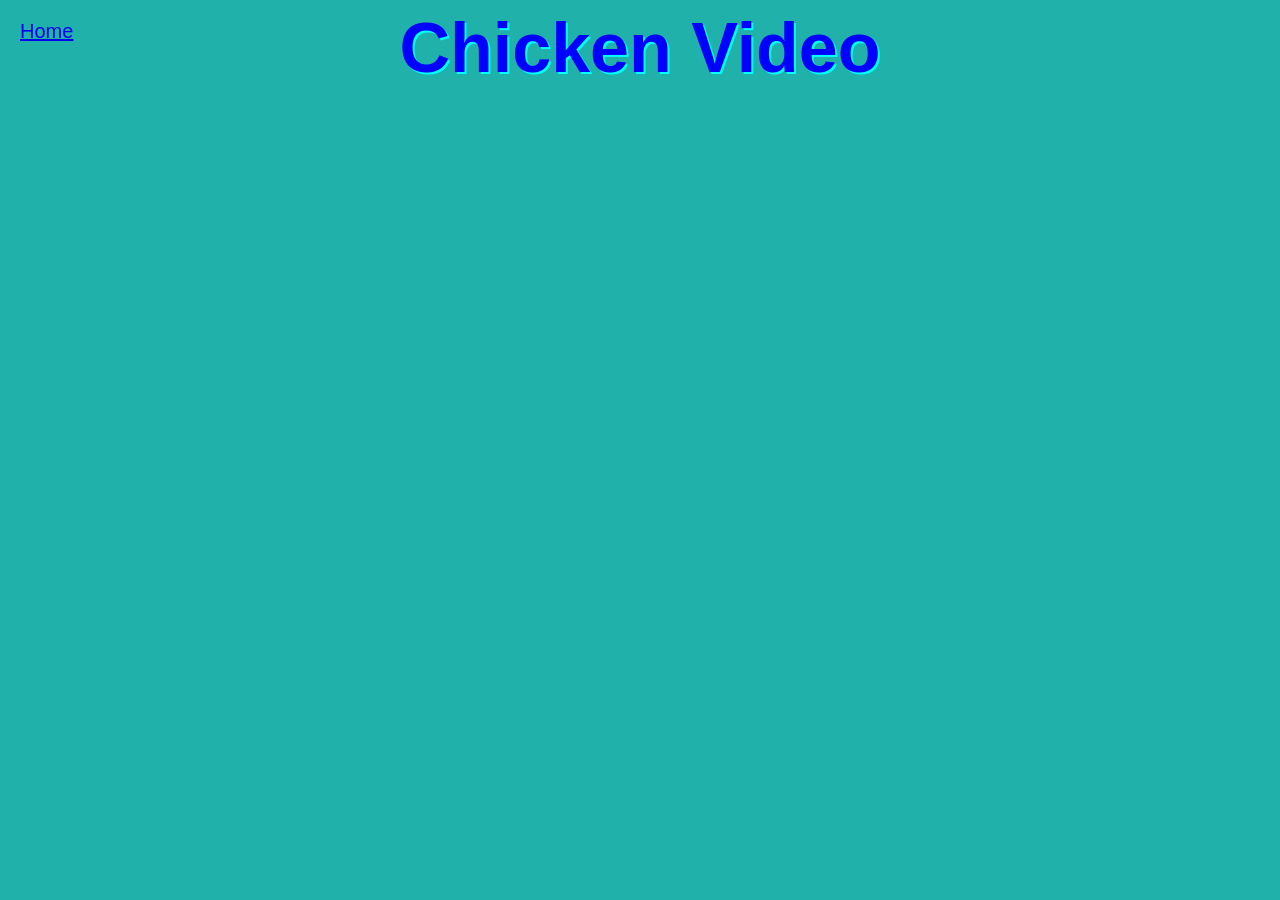
==== activity.html @ c94d502f "Change title from 'Chicken Video' to 'Embedded Video Namandeep Edition'" ====
<html>
  <title>Embedded Video Namandeep Edition</title>

  <style>
    body {
      background-color: LightSeaGreen;
      font-family: Arial, sans-serif;
      text-align: center;
    }

    h1 {
      font-size: 70px;
      color: Blue;
      margin-bottom: 20px;
      text-shadow: 2px 2px Cyan;
    }

    .home-button {
      position: absolute;
      top: 20px;
      left: 20px;
      font-size: 20px;
    }
   
  </style>

<body>

  <a href="index.html" class="home-button">Home</a>
  

  <h1><strong>Chicken Video</strong></h1>
  

  <iframe 
    width="560" 
    height="315"
    src="https://www.youtube.com/embed/x-TuYPDPfok?si=DHOV3sO4HCzPXxWy"
    title="YouTube video player"
    frameborder="0"
    allow="accelerometer; autoplay; clipboard-write; encrypted-media; gyroscope; picture-in-picture; web-share"
    referrerpolicy="strict-origin-when-cross-origin"
    allowfullscreen>
  </iframe>

</body>
</html>
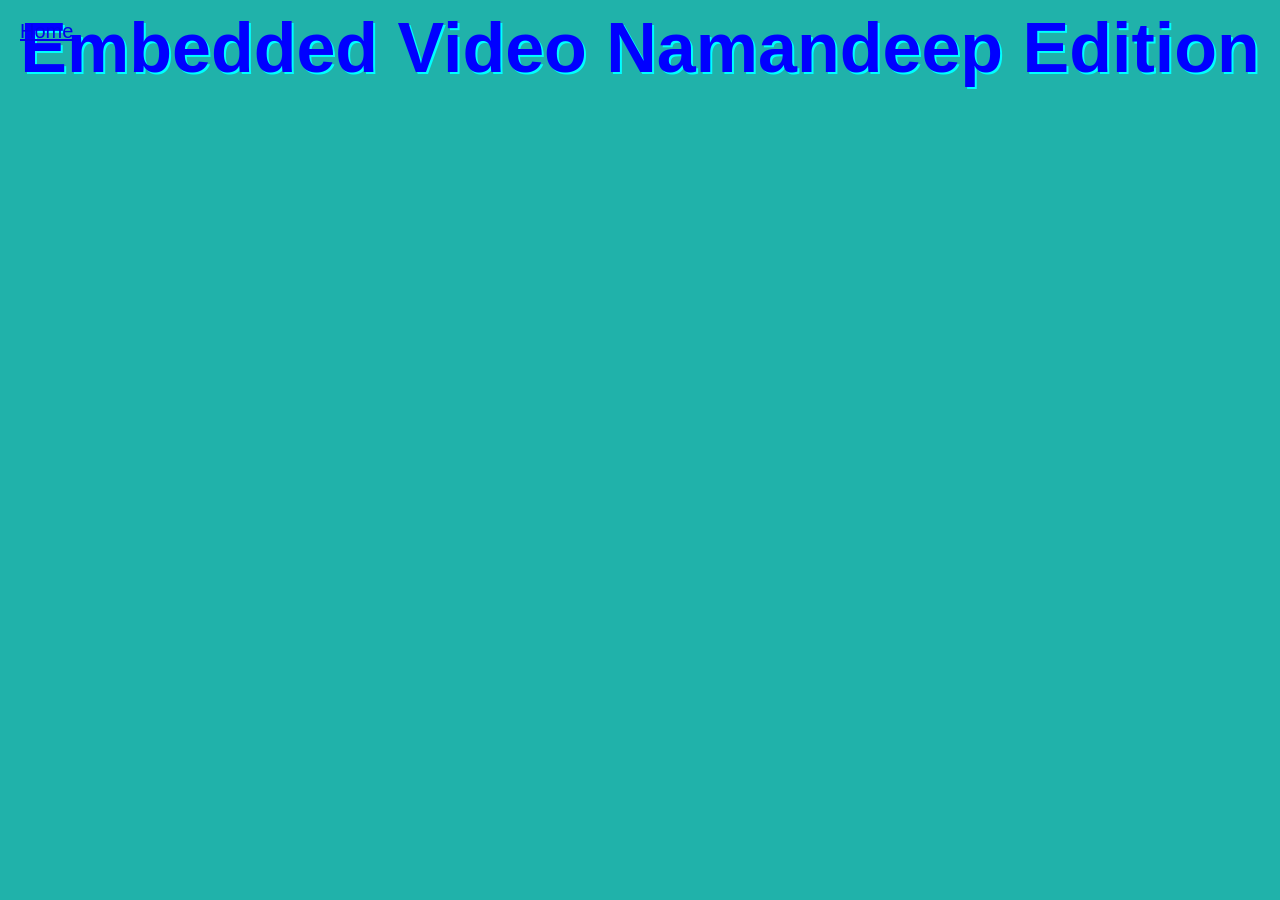
==== commit b81f2af2: "Update video title to 'Embedded Video Namandeep Edition'" ====
--- a/activity.html
+++ b/activity.html
@@ -29,7 +29,7 @@
   <a href="index.html" class="home-button">Home</a>
   
 
-  <h1><strong>Chicken Video</strong></h1>
+  <h1><strong>Embedded Video Namandeep Edition</strong></h1>
   
 
   <iframe 
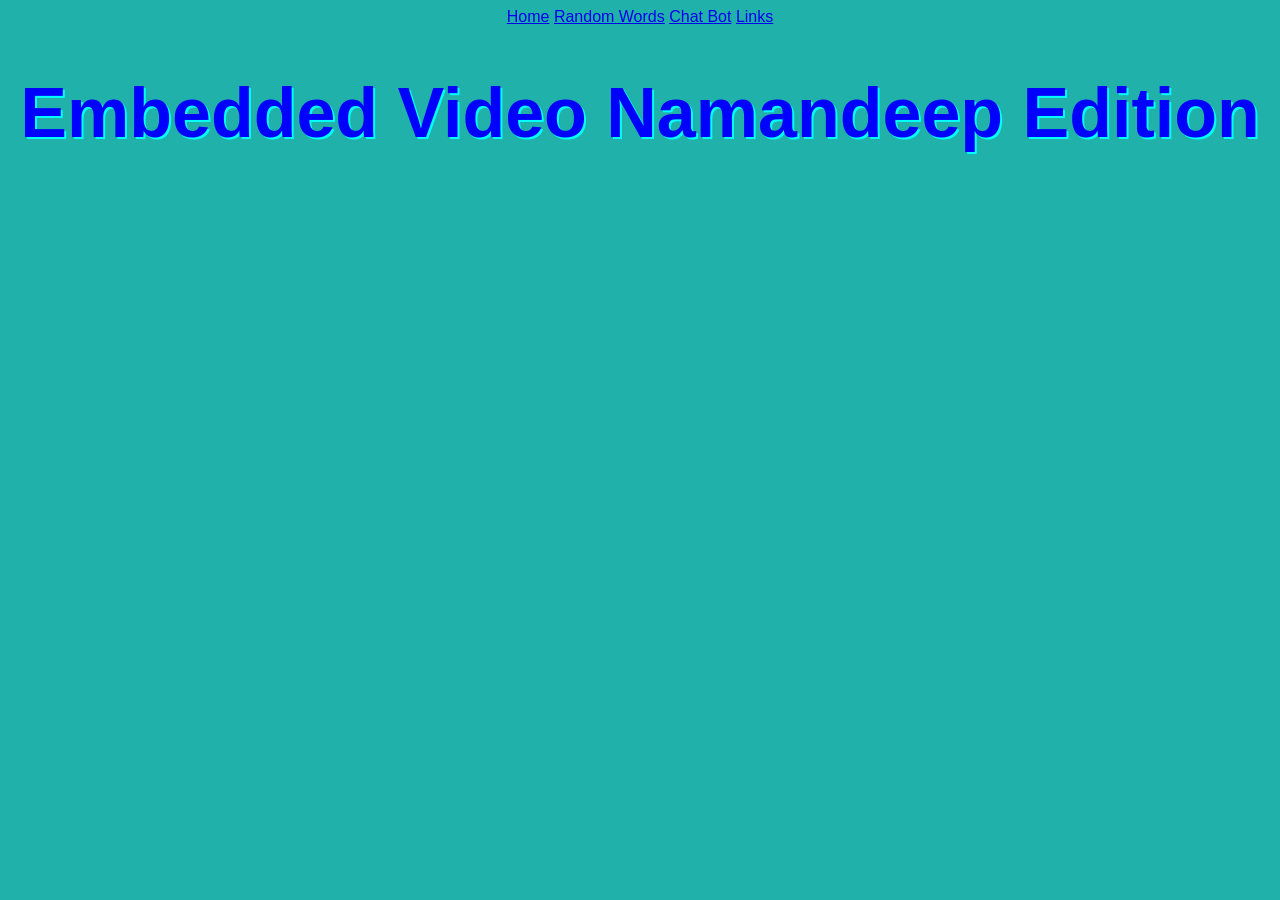
==== commit 0309f763: "Update activity.html" ====
--- a/activity.html
+++ b/activity.html
@@ -26,12 +26,13 @@
 
 <body>
 
-  <a href="index.html" class="home-button">Home</a>
-  
+  <a href="index.html">Home</a>
+  <a href="randomWords.html">Random Words</a>
+  <a href="chatbot.html">Chat Bot</a>
+  <a href="links.html">Links</a>
 
   <h1><strong>Embedded Video Namandeep Edition</strong></h1>
   
-
   <iframe 
     width="560" 
     height="315"
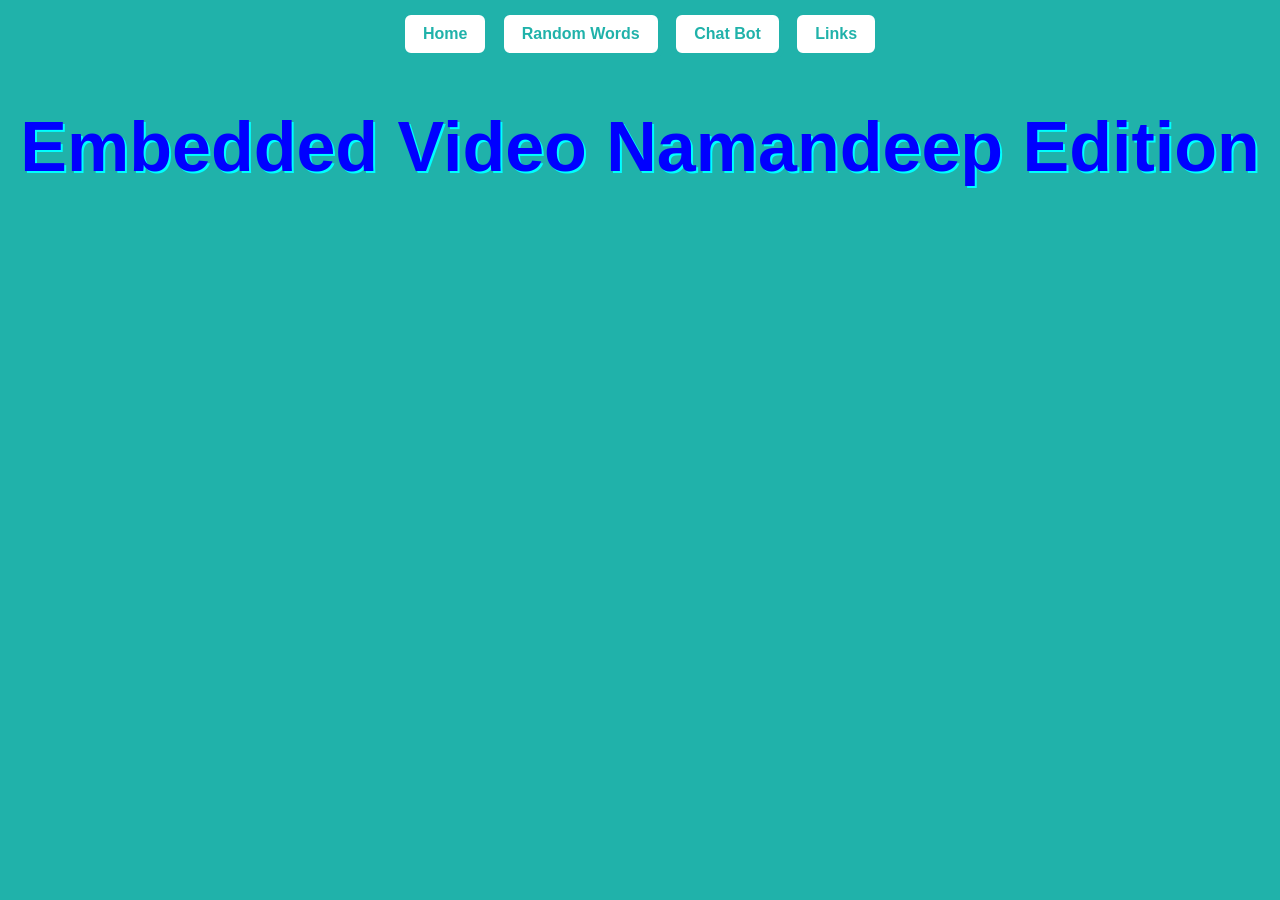
==== commit ca075eb6: "Update activity.html" ====
--- a/activity.html
+++ b/activity.html
@@ -1,28 +1,6 @@
 <html>
   <title>Embedded Video Namandeep Edition</title>
-
-  <style>
-    body {
-      background-color: LightSeaGreen;
-      font-family: Arial, sans-serif;
-      text-align: center;
-    }
-
-    h1 {
-      font-size: 70px;
-      color: Blue;
-      margin-bottom: 20px;
-      text-shadow: 2px 2px Cyan;
-    }
-
-    .home-button {
-      position: absolute;
-      top: 20px;
-      left: 20px;
-      font-size: 20px;
-    }
-   
-  </style>
+  <link rel="stylesheet" href="styles.css">
 
 <body>
 
--- a/styles.css
+++ b/styles.css
@@ -0,0 +1,43 @@
+body {
+  background-color: LightSeaGreen;
+  font-family: Arial, sans-serif;
+  text-align:center;
+}
+
+h1 {
+  font-size: 70px;
+  color: Blue;
+  margin-bottom: 20px;
+  text-shadow: 2px 2px Cyan;
+}
+
+.home-button {
+  position: absolute;
+  top: 20px;
+  left: 20px;
+  font-size: 20px;
+}
+
+a:link,
+a:visited {
+  display: inline-block;
+
+  background-color: White;
+  color: LightSeaGreen;
+
+  padding: 10px 18px;
+  margin: 5px;
+  
+  text-decoration: none;
+  font-weight: bold;
+  
+  border: 2px solid LightSeaGreen;
+  border-radius: 8px;
+
+  box-shadow: 3px 3px 0px LightSeaGreen;
+
+  transition: all 0.2s ease;
+
+}
+
+
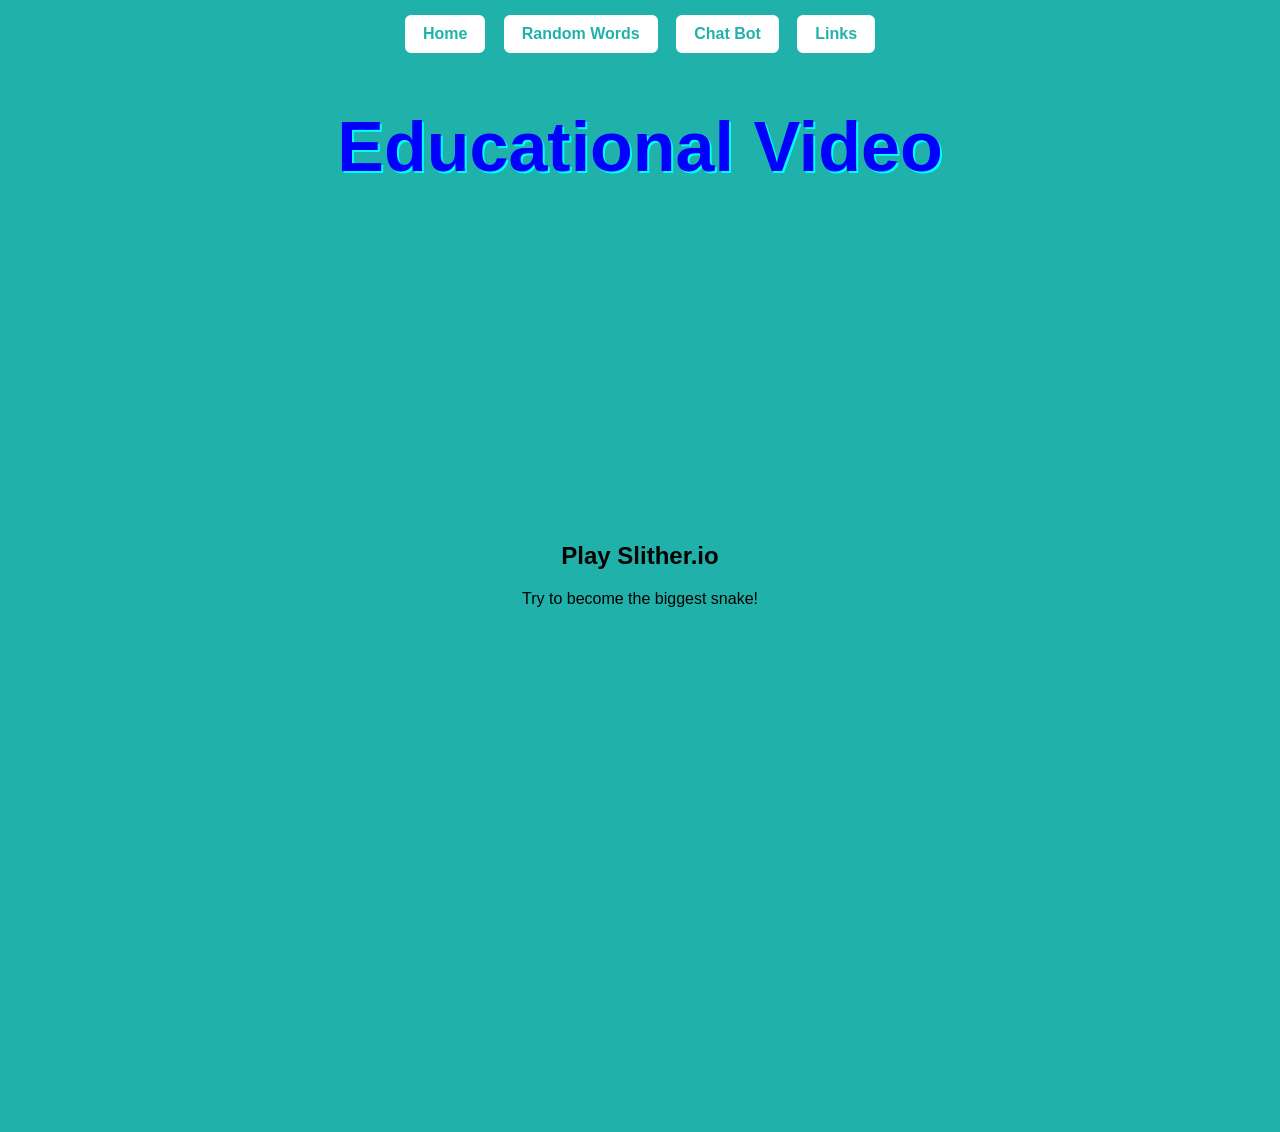
==== commit 5c75212b: "Embed educational video and Slither.io game Added an educational video and Slither.io game to the pa" ====
--- a/activity.html
+++ b/activity.html
@@ -1,3 +1,4 @@
+
 <html>
   <title>Embedded Video Namandeep Edition</title>
   <link rel="stylesheet" href="styles.css">
@@ -9,10 +10,11 @@
   <a href="chatbot.html">Chat Bot</a>
   <a href="links.html">Links</a>
 
-  <h1><strong>Embedded Video Namandeep Edition</strong></h1>
-  
-  <iframe 
-    width="560" 
+  <h1><strong>Educational Video</strong></h1>
+
+  <!-- Embedded YouTube video -->
+  <iframe
+    width="560"
     height="315"
     src="https://www.youtube.com/embed/x-TuYPDPfok?si=DHOV3sO4HCzPXxWy"
     title="YouTube video player"
@@ -22,5 +24,16 @@
     allowfullscreen>
   </iframe>
 
+  <!-- Embedded Slither.io game -->
+  <h2>Play Slither.io</h2>
+  <p>Try to become the biggest snake!</p>
+
+  <iframe
+    src="https://www.crazygames.com/embed/slitherio"
+    width="800"
+    height="500"
+    frameborder="0">
+  </iframe>
+
 </body>
 </html>
--- a/styles.css
+++ b/styles.css
@@ -1,3 +1,4 @@
+
 body {
   background-color: LightSeaGreen;
   font-family: Arial, sans-serif;
@@ -37,7 +38,21 @@
   box-shadow: 3px 3px 0px LightSeaGreen;
 
   transition: all 0.2s ease;
-
 }
 
+button {
+  background-color: White;
+  color: LightSeaGreen;
 
+  padding: 10px 18px;
+  margin: 5px;
+
+  font-weight: bold;
+
+  border: 2px solid LightSeaGreen;
+  border-radius: 8px;
+
+  box-shadow: 3px 3px 0px LightSeaGreen;
+
+  transition: all 0.2s ease;
+}
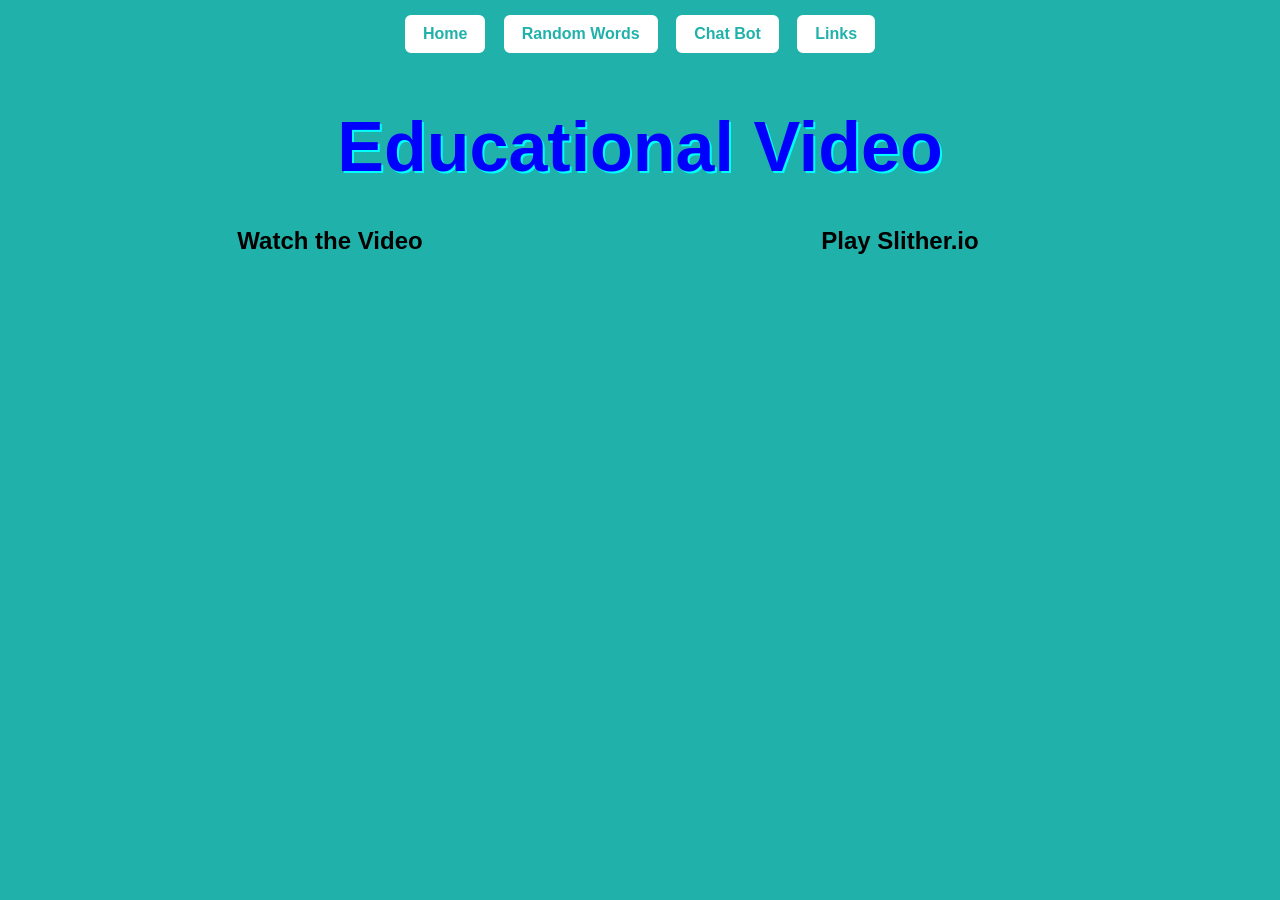
==== commit 86f8f0b1: "Update activity.html" ====
--- a/activity.html
+++ b/activity.html
@@ -1,6 +1,6 @@
 
 <html>
-  <title>Embedded Video Namandeep Edition</title>
+  <title>Have some fun!</title>
   <link rel="stylesheet" href="styles.css">
 
 <body>
@@ -12,28 +12,37 @@
 
   <h1><strong>Educational Video</strong></h1>
 
-  <!-- Embedded YouTube video -->
-  <iframe
-    width="560"
-    height="315"
-    src="https://www.youtube.com/embed/x-TuYPDPfok?si=DHOV3sO4HCzPXxWy"
-    title="YouTube video player"
-    frameborder="0"
-    allow="accelerometer; autoplay; clipboard-write; encrypted-media; gyroscope; picture-in-picture; web-share"
-    referrerpolicy="strict-origin-when-cross-origin"
-    allowfullscreen>
-  </iframe>
+  <div style="display: flex; justify-content: center; gap: 20px;">
 
-  <!-- Embedded Slither.io game -->
-  <h2>Play Slither.io</h2>
-  <p>Try to become the biggest snake!</p>
+    <!-- Video on the left -->
+    <div>
+      <h2>Watch the Video</h2>
+      <iframe
+        width="500"
+        height="315"
+        src="https://www.youtube.com/embed/x-TuYPDPfok?si=DHOV3sO4HCzPXxWy"
+        title="YouTube video player"
+        frameborder="0"
+        allowfullscreen>
+      </iframe>
+    </div>
 
-  <iframe
-    src="https://www.crazygames.com/embed/slitherio"
-    width="800"
-    height="500"
-    frameborder="0">
-  </iframe>
+    <!-- Slither.io on the right -->
+    <div>
+      <h2>Play Slither.io</h2>
+      <iframe
+        src="https://www.crazygames.com/embed/slitherio"
+        width="600"
+        height="400"
+        frameborder="0">
+      </iframe>
+    </div>
+
+  </div>
 
 </body>
 </html>
+
+
+</body>
+</html>
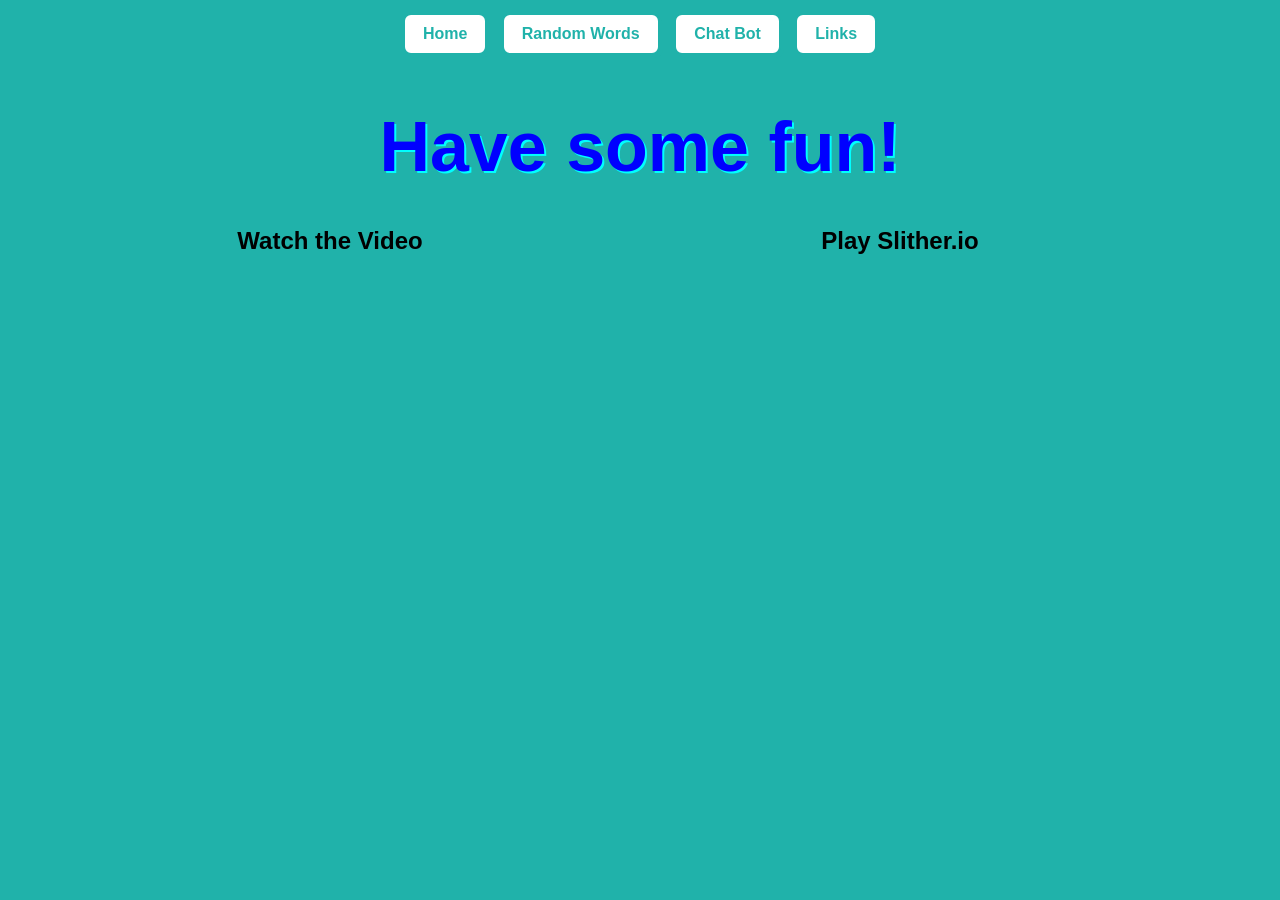
==== commit 371f0015: "Change title and heading text in activity.html" ====
--- a/activity.html
+++ b/activity.html
@@ -1,6 +1,6 @@
 
 <html>
-  <title>Have some fun!</title>
+  <title>Activity</title>
   <link rel="stylesheet" href="styles.css">
 
 <body>
@@ -10,7 +10,7 @@
   <a href="chatbot.html">Chat Bot</a>
   <a href="links.html">Links</a>
 
-  <h1><strong>Educational Video</strong></h1>
+  <h1><strong>Have some fun!</strong></h1>
 
   <div style="display: flex; justify-content: center; gap: 20px;">
 
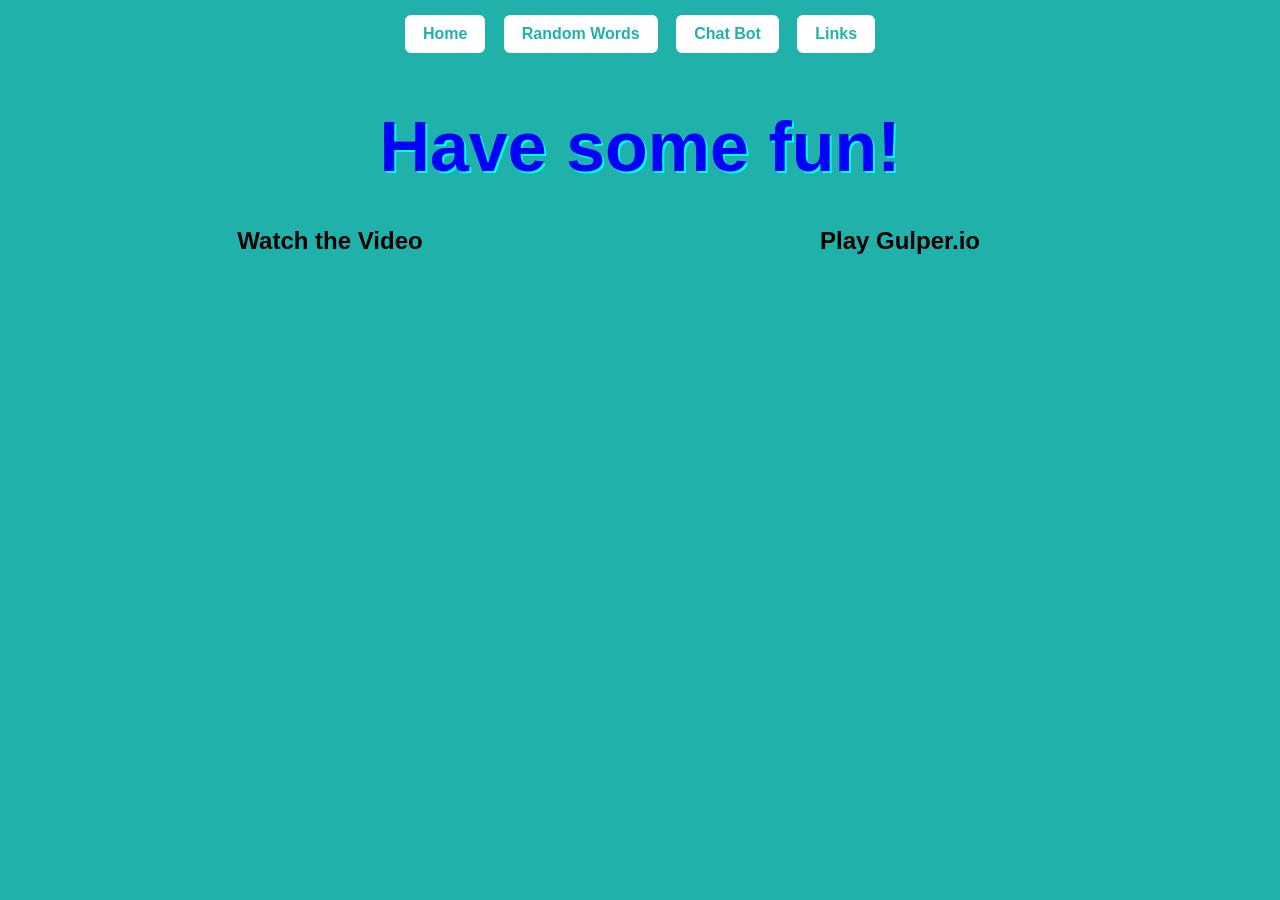
==== commit 946985dd: "Change game title from Slither.io to Gulper.io" ====
--- a/activity.html
+++ b/activity.html
@@ -29,7 +29,7 @@
 
     <!-- Slither.io on the right -->
     <div>
-      <h2>Play Slither.io</h2>
+      <h2>Play Gulper.io</h2>
       <iframe
         src="https://www.crazygames.com/embed/slitherio"
         width="600"
